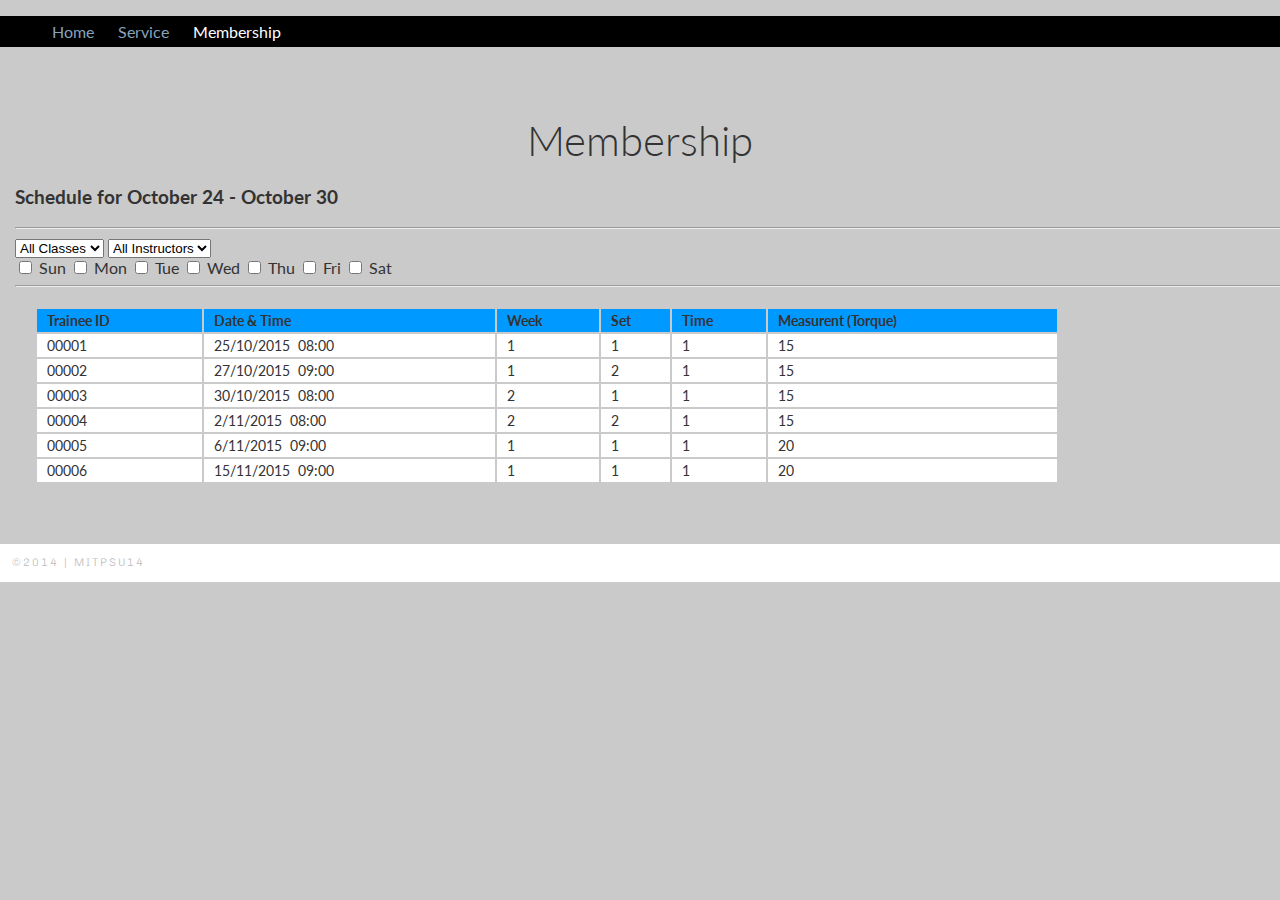
==== member.html @ 6fb44395 "Create member.html" ====
<!DOCTYPE html>
<html class="no-js" lang="en">
<head>
<meta http-equiv="content-type" content="text/html; charset=UTF-8">
<meta charset="utf-8">
<meta content="IE=edge,chrome=1" http-equiv="X-UA-Compatible">
<meta name="viewport" content="width=device-width">
<link rel="shortcut icon" href="../favicon.ico">
<title>PSU Fitness</title>
<!-- CSS FILES -->
<link href="asset/css/demo.css" media="screen, projection" rel="stylesheet" type="text/css">
<link href="asset/css/sildeimages/component.css" media="screen, projection" rel="stylesheet" type="text/css">
</head>
<body>
  
  <div class="container">
    
					<ul class="my-menu">
						<li>
							<a href="index.html">Home</a>
						</li>
                        <li>
							<a href="service.html">Service</a>
						</li>
						<li class="current">
							<span>Membership</span>
						</li>
						
					</ul>
		
	 <header><h1>Membership</h1></header>

	<div class="content">	
    		<h3>Schedule for October 24 - October 30</h3>
            <hr>
<select id="mbo_class" name="mbo_class"><option value="">All Classes</option><option value="2">Boot Camp</option></select>
<select id="trainer" name="trainer"><option value="">All Instructors</option><option value="4">Aaron Salo</option>
<option value="3">Mike Wong</option>
<option value="7">Staff TBD</option></select>            
            <div class="filter_days checkboxes" id="day">
      <input id="day_Sun" name="day" type="checkbox" value="0">
      <label for="day_Sun">Sun</label>
      <input id="day_Mon" name="day" type="checkbox" value="1">
      <label for="day_Mon">Mon</label>
      <input id="day_Tue" name="day" type="checkbox" value="2">
      <label for="day_Tue">Tue</label>
      <input id="day_Wed" name="day" type="checkbox" value="3">
      <label for="day_Wed">Wed</label>
      <input id="day_Thu" name="day" type="checkbox" value="4">
      <label for="day_Thu">Thu</label>
      <input id="day_Fri" name="day" type="checkbox" value="5">
      <label for="day_Fri">Fri</label>
      <input id="day_Sat" name="day" type="checkbox" value="6">
      <label for="day_Sat">Sat</label>
</div>
	<hr>
		<table width="80%" border="0" style="text-align:left; margin:20px;">
		  <tr>
		    <th>Trainee ID</th>
		    <th>Date &amp; Time</th>
		    <th>Week</th>
		    <th>Set</th>
		    <th>Time</th>
		    <th>Measurent (Torque)</th>
	      </tr>
		  <tr>
		    <td>00001</td>
		    <td>25/10/2015&nbsp;&nbsp;08:00</td>
		    <td>1</td>
		    <td>1</td>
		    <td>1</td>
		    <td>15</td>
	      </tr>
		  <tr>
		    <td>00002</td>
		    <td>27/10/2015&nbsp;&nbsp;09:00</td>
		    <td>1</td>
		    <td>2</td>
		    <td>1</td>
		    <td>15</td>
	      </tr>
		  <tr>
		    <td>00003</td>
		    <td>30/10/2015&nbsp;&nbsp;08:00</td>
		    <td>2</td>
		    <td>1</td>
		    <td>1</td>
		    <td>15</td>
	      </tr>
		  <tr>
		    <td>00004</td>
		    <td>2/11/2015&nbsp;&nbsp;08:00</td>
		    <td>2</td>
		    <td>2</td>
		    <td>1</td>
		    <td>15</td>
	      </tr>
		  <tr>
		    <td>00005</td>
		    <td>6/11/2015&nbsp;&nbsp;09:00</td>
		    <td>1</td>
		    <td>1</td>
		    <td>1</td>
		    <td>20</td>
	      </tr>
		  <tr>
		    <td>00006</td>
		    <td>15/11/2015&nbsp;&nbsp;09:00</td>
		    <td>1</td>
		    <td>1</td>
		    <td>1</td>
		    <td>20</td>
	      </tr>
                    
      </table>
	</div>
	
	<footer>
		&copy;2014 | MITPSU14</a>
	</footer>
	
  </div>
  




</body>
</html>
---- asset/css/demo.css ----
@import url(http://fonts.googleapis.com/css?family=Lato:300,400,700);
@import url(http://fonts.googleapis.com/css?family=Chivo);

body {
 font-family: 'Lato',Arial,sans-serif;
  color: #333;
  background:#CACACA;
  margin: 0 auto;
}


.container {
	 height: auto;
}

.content {
	width: 100%;
	margin: 0 auto;
	padding: 0 15px;   
	 height: auto;
}

header {
   text-align: center;
    margin: 0 auto;
    max-width: 100%;
    position: relative;
	padding-top:50px;
}

.descriptions{
	margin: 0 auto;
    padding-bottom: 0;
    padding-left:72px;
	line-height:25px;
}

h1 {
    font-size: 2.625em;
    font-weight: 300;
    line-height: 1.3;
    margin: 0;
}

h2 {
    font-size: 24px;
    line-height: 1.3;
    margin: 0;
}

.clearfix {
    clear: both;
}

strong{
font-size:14px;
}
em{
font-size:11px;
}

.cctop {
	background:#222222; 
	padding:12px;
	overflow: auto;
}



.navbar-brand {
	color:#FFFFFF;
}


a.navbar-brand :hover{ color:#FFFFFF;}
.menus {
	padding: 2em 0 3em;
}

.menus a {
	display: inline-block;
	margin: 0.5em;
	padding: 0.7em 1.1em;
	outline: none;
	background:#FFFFFF;
	color: rgba(0,0,0,0.3);
	text-decoration: none;
	font-weight: 700;
	opacity: 1;
	-webkit-transition: all 0.2s;
	transition: all 0.2s;
	color:#608ebd;
}

.menus a:hover{
color:#0156ac;
}

.bottom {
	padding-bottom: 4em;
	color: rgba(0,0,0,0.4);
	text-align:center;
}

.bottom a {
	display: inline-block;
	margin-top: 0.5em;
	color:#FFFFFF;
	text-decoration:none;
}


footer {
    background-color: #FFFFFF;
    padding:12px;
    margin-top: 60px;
	 color: #BBBBBB;
    font-family: 'Chivo',Helvetica,Arial,sans-serif;
    font-size: 11px;
    font-weight: 200;
    letter-spacing: 2px;
    line-height: 14px;
    text-transform: uppercase;
}

footer a{
	color: #BBBBBB;
}


/* Table */
table{
    width: 80%;
    font-size: 14px;
    line-height: 1.5;
	display: table;
    text-align: left;	
	overflow: scroll !important;
}
th{
	background-color:#09F;
	padding-left:10px;
}
tr{
	background-color:#FFF;
	padding-left:10px;	
}
td{
	background-color:#FFF;
	padding-left:10px;
}
---- asset/css/sildeimages/component.css ----
/* Menu
–––––––––––––––––––––––––––––––––––––––––––––––––– */
.main-menu {
	background-color: #1c597d;
	border: 1px solid #2c3e50;
}

/* Horizontal Menu
–––––––––––––––––––––––––––––––––––––––––––––––––– */
.my-menu {
	display: inline-block;
	width: 100%;
	background-color: #000000;
}

.my-menu li {
	display: inline;
}

.my-menu li a,
.my-menu li span {
	display: inline-block;
	margin-right: -4px;
	padding: 6px 12px;
	color: #87a3bc;
	text-decoration: none;
	transition: 300ms ease-out;
}

.my-menu li a:hover,
.my-menu li a:focus {
	color: #ffffff;
}

.my-menu li.current a,
.my-menu li.current span {
	cursor: default;
	color: #fff;
}

.my-menu li.disable a,
.my-menu li.disable span {
	cursor: not-allowed;
	color: #777;
}

#cc-slider {
	text-align: center;
	margin: 0 auto;
	max-width: 850px;
}

#cc-slider input {
	display: none;
}

#cc-slider label, a {
	color: #ef023f;
	cursor: pointer;
	text-decoration: none;
}
#cc-slider label:hover {
	color: #ff0042 !important;
}

#slide1:checked ~ #cc-slides .inner { margin-left:0; }
#slide2:checked ~ #cc-slides .inner { margin-left:-100%; }
#slide3:checked ~ #cc-slides .inner { margin-left:-200%; }
#slide4:checked ~ #cc-slides .inner { margin-left:-300%; }
#slide5:checked ~ #cc-slides .inner { margin-left:-400%; }


#overflow {
	width: 100%;
	overflow: hidden;
}

#cc-slides article img {
	width: 100%;
}

#cc-slides .inner {
	width: 500%;
	line-height: 0;
}

#cc-slides article {
	width: 20%;
	float: left;
}

#controls {
	margin: -8% 0 0 84%;
	width: 15%;
	height: 50px;
}

#controls label { 
	display: none;
	width: 50px;
	height: 50px;
	
}

#active {
	margin: 23% 0 0;
	text-align: center;
}

#active label {
	-webkit-border-radius: 5px;
	-moz-border-radius: 5px;
	border-radius: 5px;
	display: inline-block;
	width: 10px;
	height: 10px;
	background: #f89e67;
}

#active label:hover {
	background: #ccc;
	border-color: #777 !important;
}

#controls label:hover {
	opacity: 0.8;
}

#slide1:checked ~ #controls label:nth-child(2), 
#slide2:checked ~ #controls label:nth-child(3), 
#slide3:checked ~ #controls label:nth-child(4), 
#slide4:checked ~ #controls label:nth-child(5), 
#slide5:checked ~ #controls label:nth-child(1) {
	background: url('../../../asset/image/next.png') no-repeat;
	float: right;
	margin: 0 10px 0 0;
	display: block;
	background-color:#ef023f;
}


#slide1:checked ~ #controls label:nth-child(5),
#slide2:checked ~ #controls label:nth-child(1),
#slide3:checked ~ #controls label:nth-child(2),
#slide4:checked ~ #controls label:nth-child(3),
#slide5:checked ~ #controls label:nth-child(4) {
	background: url('../../../asset/image/prev.png') no-repeat;
	float: left;
	margin: 0 0 0 17px;
	display: block;
	background-color:#ef023f;
}



/* cctooltip Box */

.cctooltip {
	
    color: #FFFFFF;
    font-style: italic;
    line-height: 20px;
    margin-top: 250px;
    opacity: 0;
    position: absolute;
    text-align: left;
	-webkit-transform: translateZ(0);
	-webkit-transition: all 0.3s ease-out;
	-moz-transition: all 0.3s ease-out;
	-o-transition: all 0.3s ease-out;
	transition: all 0.3s ease-out;
}

.cctooltip h3 {
	color: #FFFFFF;
	margin: 0 0 5px;
	font-weight: normal;
	font-size: 16px;
	font-style: normal;
	background: none repeat scroll 0 0 #222222;
	padding: 5px;
}
.cctooltip h4 {
	color: #FFFFFF;
	margin: 0 0 5px;
	font-weight: normal;
	font-size: 14px;
	font-style: normal;
	background: none repeat scroll 0 0 #222222;
	padding: 5px;
	text-align:right;
	width:106px;
}



/* cc-slider Styling */

#cc-slides {
	margin: 45px 0 0;
	
	
	padding: 1%;
	
	background: #fff;
	
}


/* Animation */

#cc-slides .inner {
	-webkit-transform: translateZ(0);
	-webkit-transition: all 800ms cubic-bezier(0.770, 0.000, 0.175, 1.000); 
	-moz-transition: all 800ms cubic-bezier(0.770, 0.000, 0.175, 1.000); 
    -ms-transition: all 800ms cubic-bezier(0.770, 0.000, 0.175, 1.000); 
     -o-transition: all 800ms cubic-bezier(0.770, 0.000, 0.175, 1.000); 
        transition: all 800ms cubic-bezier(0.770, 0.000, 0.175, 1.000); /* easeInOutQuart */

	-webkit-transition-timing-function: cubic-bezier(0.770, 0.000, 0.175, 1.000); 
	-moz-transition-timing-function: cubic-bezier(0.770, 0.000, 0.175, 1.000); 
    -ms-transition-timing-function: cubic-bezier(0.770, 0.000, 0.175, 1.000); 
     -o-transition-timing-function: cubic-bezier(0.770, 0.000, 0.175, 1.000); 
        transition-timing-function: cubic-bezier(0.770, 0.000, 0.175, 1.000); /* easeInOutQuart */
}

#cc-slider {
	-webkit-transform: translateZ(0);
	-webkit-transition: all 0.5s ease-out;
	-moz-transition: all 0.5s ease-out;
	-o-transition: all 0.5s ease-out;
	transition: all 0.5s ease-out;
}

#controls label{
	-webkit-transform: translateZ(0);
	-webkit-transition: opacity 0.2s ease-out;
	-moz-transition: opacity 0.2s ease-out;
	-o-transition: opacity 0.2s ease-out;
	transition: opacity 0.2s ease-out;
}

#slide1:checked ~ #cc-slides article:nth-child(1) .cctooltip,
#slide2:checked ~ #cc-slides article:nth-child(2) .cctooltip,
#slide3:checked ~ #cc-slides article:nth-child(3) .cctooltip,
#slide4:checked ~ #cc-slides article:nth-child(4) .cctooltip,
#slide5:checked ~ #cc-slides article:nth-child(5) .cctooltip {
	opacity: 1;
	-webkit-transition: all 1s ease-out 0.6s;
	-moz-transition: all 1s ease-out 0.6s;
	-o-transition: all 1s ease-out 0.6s;
	transition: all 1s ease-out 0.6s;
}

.divimgall{
	display:inline-block
	widows:100%;
}

.divimg{
	display:inline-block;
	width:250px;
	margin-left:10px;
	padding:30px;
	
}
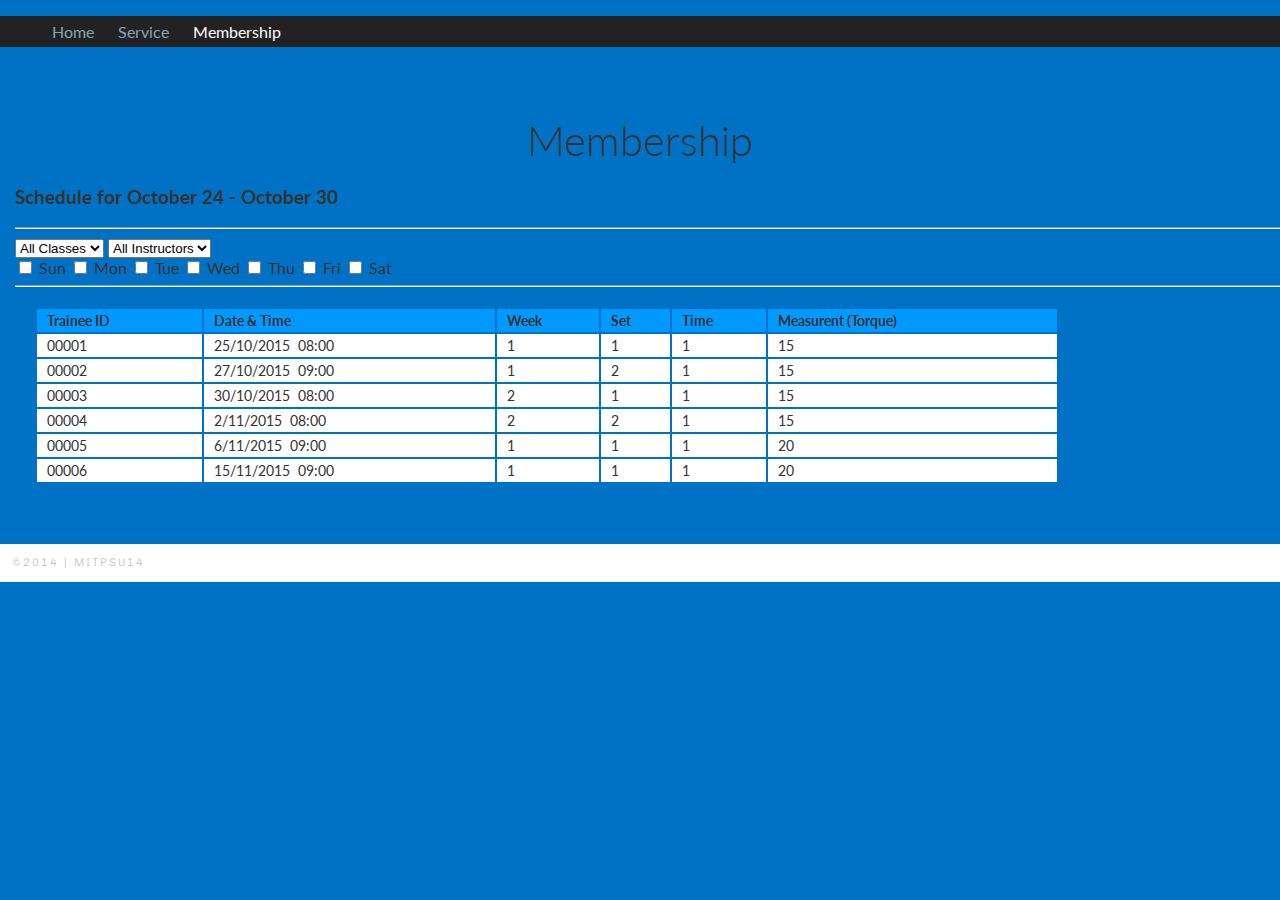
==== commit 7b57f5ec: "Update member.html" ====
--- a/member.html
+++ b/member.html
@@ -6,7 +6,7 @@
 <meta content="IE=edge,chrome=1" http-equiv="X-UA-Compatible">
 <meta name="viewport" content="width=device-width">
 <link rel="shortcut icon" href="../favicon.ico">
-<title>PSU Fitness</title>
+<title>PSU Fitness - Member</title>
 <!-- CSS FILES -->
 <link href="asset/css/demo.css" media="screen, projection" rel="stylesheet" type="text/css">
 <link href="asset/css/sildeimages/component.css" media="screen, projection" rel="stylesheet" type="text/css">
--- a/asset/css/demo.css
+++ b/asset/css/demo.css
@@ -4,7 +4,7 @@
 body {
  font-family: 'Lato',Arial,sans-serif;
   color: #333;
-  background:#CACACA;
+  background:rgb(0, 114, 198);
   margin: 0 auto;
 }
 
--- a/asset/css/sildeimages/component.css
+++ b/asset/css/sildeimages/component.css
@@ -1,4 +1,4 @@
-
+﻿
 /* Menu
 –––––––––––––––––––––––––––––––––––––––––––––––––– */
 .main-menu {
@@ -11,7 +11,7 @@
 .my-menu {
 	display: inline-block;
 	width: 100%;
-	background-color: #000000;
+	background-color: #222222;
 }
 
 .my-menu li {
